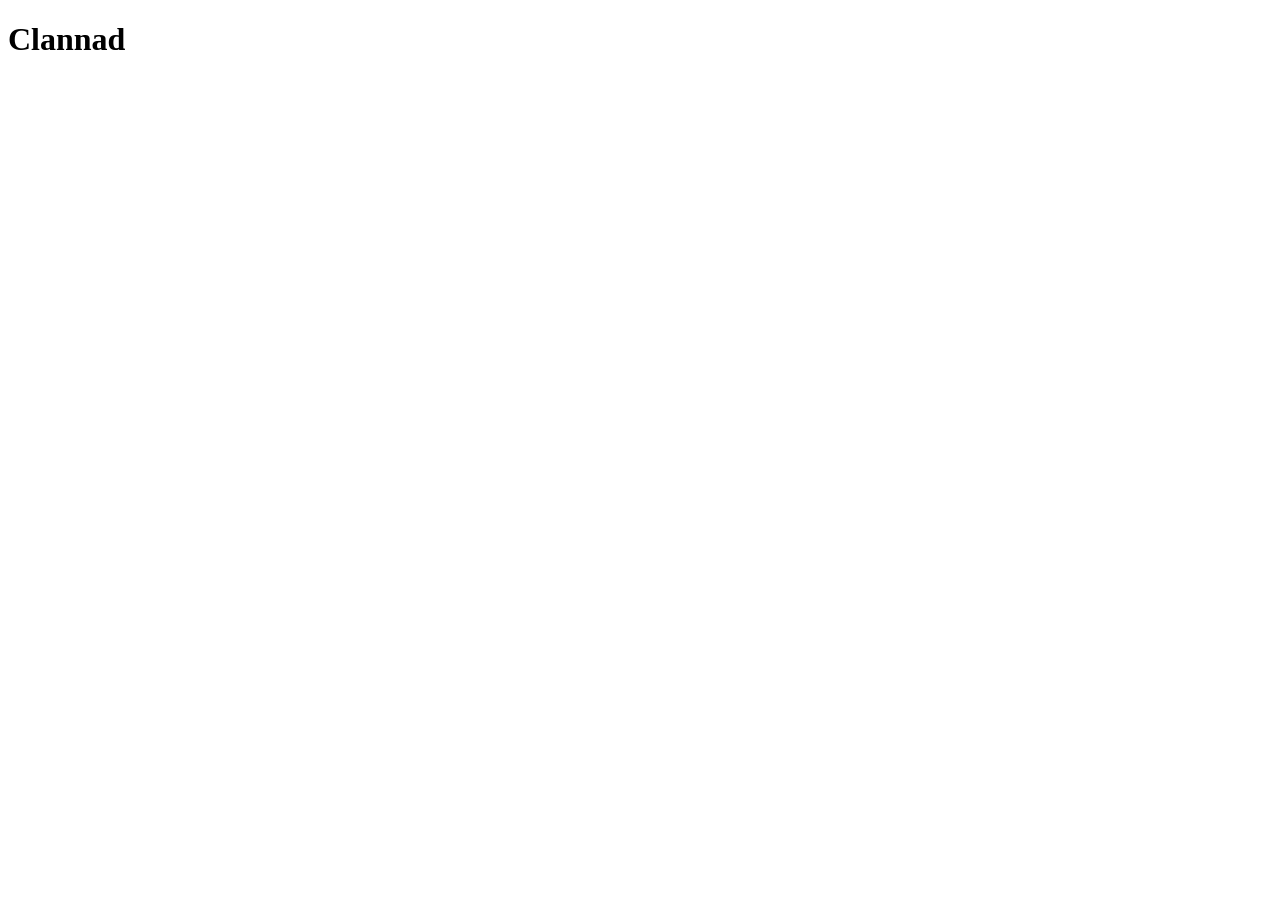
==== site/index.html @ 64c953e3 "atualização" ====
<!DOCTYPE html>
<html lang="pt-br">
<head>
    <meta charset="UTF-8">
    <title>Clannad</title>
    <link rel="stylesheet" href="css/style.css">

</head>
<body>
    <header>
        <h1>Clannad</h1>
    </header>
</body>
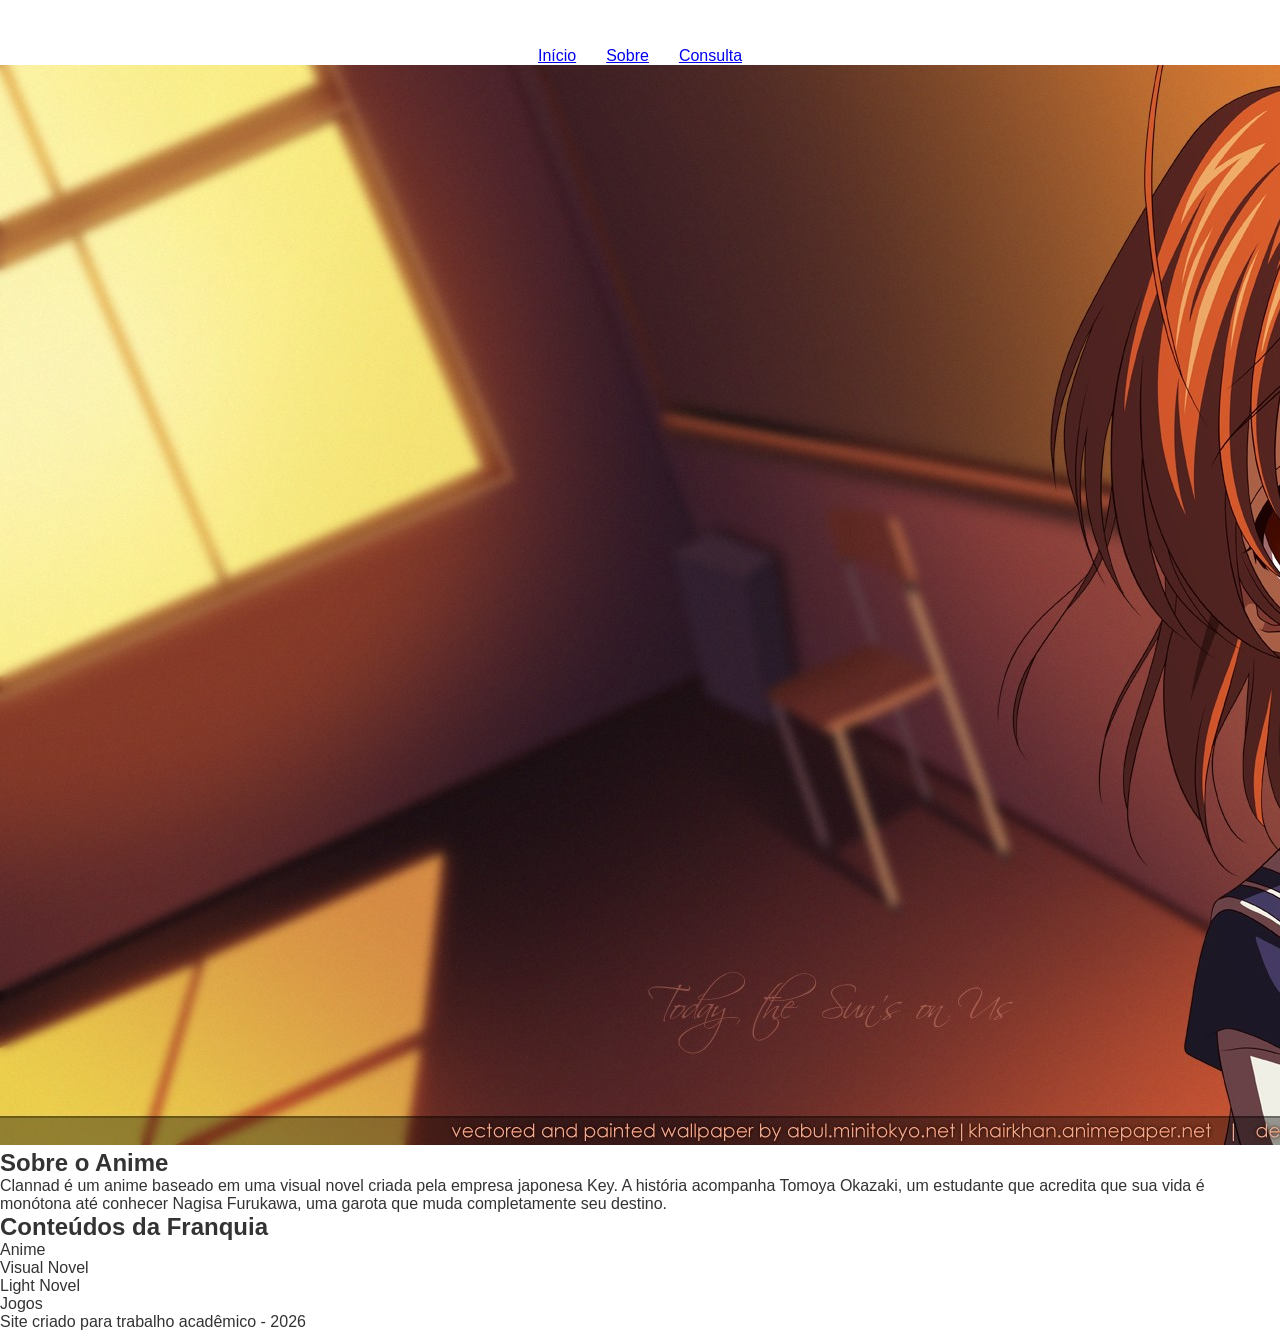
==== commit d265bb6c: "atualizaçao site" ====
--- a/site/index.html
+++ b/site/index.html
@@ -1,13 +1,61 @@
+
 <!DOCTYPE html>
 <html lang="pt-br">
 <head>
     <meta charset="UTF-8">
-    <title>Clannad</title>
-    <link rel="stylesheet" href="css/style.css">
+    <meta name="viewport" content="width=device-width, initial-scale=1.0">
+    <title>Clannad - Site</title>
 
+    <link rel="stylesheet" href="../css/style.css">
+    <link rel="stylesheet" href="../css/responsive.css">
 </head>
+
 <body>
-    <header>
-        <h1>Clannad</h1>
-    </header>
-</body>+
+<header>
+    <center><h1>Clannad</h1></center>
+
+    <nav>
+        <ul>
+            <li><a href="index.html">Início</a></li>
+            <li><a href="sobre.html">Sobre</a></li>
+            <li><a href="consulta.html">Consulta</a></li>
+        </ul>
+    </nav>
+</header>
+
+<section class="banner">
+    <img src="../img/clannad1.png.png" alt="Banner Clannad">
+</section>
+
+<main>
+
+<section>
+    <h2>Sobre o Anime</h2>
+    <p>
+        Clannad é um anime baseado em uma visual novel criada pela empresa japonesa Key.
+        A história acompanha Tomoya Okazaki, um estudante que acredita que sua vida é
+        monótona até conhecer Nagisa Furukawa, uma garota que muda completamente
+        seu destino.
+    </p>
+</section>
+
+<section>
+    <h2>Conteúdos da Franquia</h2>
+
+    <ul>
+        <li>Anime</li>
+        <li>Visual Novel</li>
+        <li>Light Novel</li>
+        <li>Jogos</li>
+    </ul>
+</section>
+
+</main>
+
+<footer>
+    <p>Site criado para trabalho acadêmico - 2026</p>
+</footer>
+
+</body>
+</html>
--- a/css/style.css
+++ b/css/style.css
@@ -0,0 +1,25 @@
+*{
+      margin: 0%;
+      padding: 0%;
+      box-sizing: border-box;
+}
+body{     
+      font-family: Arial, "Helvetica Neue", Helvetica, sans-serif;
+      background-color: f4f4f4;
+      color: #333;
+
+}    
+header{
+      background: 1e1e2f;
+      color:white;
+      text-align: center;
+
+}
+
+nav ul{
+      list-style: none;
+      display: flex;
+      justify-content: center;
+      gap: 30px;
+      margin-top: 10px;
+}
